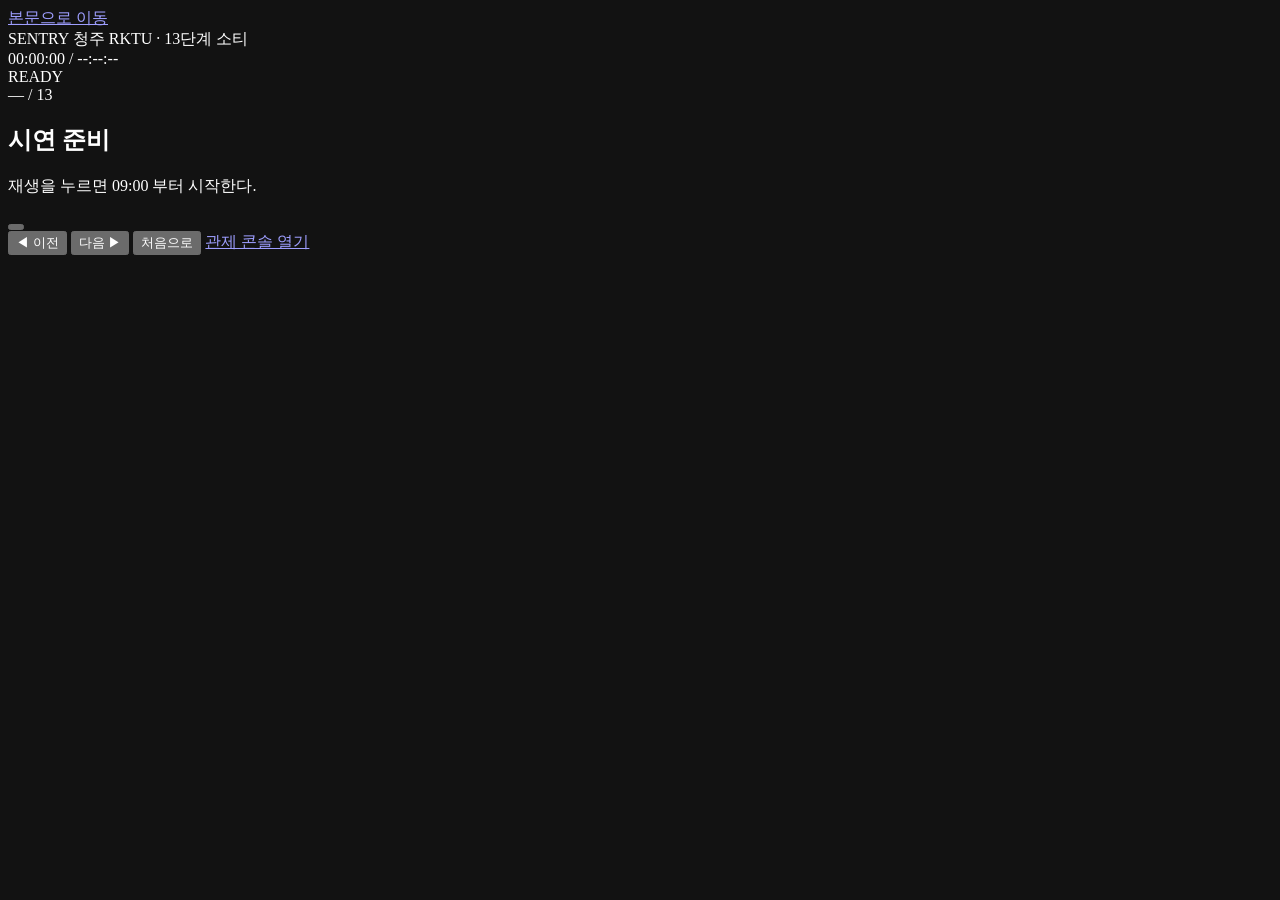
==== src/sentry_atm/infrastructure/http/static/scenario.html @ 6afe56ed "관제 콘솔과 시연 진행 화면을 가른다 한 화면에 관제 정보와 시연 조작이 섞여 있었다. 실제 관제 화면에 「13단계 이동」이나 재생 배속 단추가 있을 수 없다 — 그것은 시연하는 " ====
<!doctype html>
<html lang="ko">
  <head>
    <meta charset="utf-8" />
    <meta name="viewport" content="width=device-width, initial-scale=1" />
    <meta name="color-scheme" content="dark" />
    <meta name="theme-color" content="#080c10" />
    <title>SENTRY ATM · 시연 진행</title>
    <link rel="stylesheet" href="/assets/scenario.css" />
    <script src="/assets/scenario.js" defer></script>
  </head>
  <body>
    <a class="skip-link" href="#main-content">본문으로 이동</a>
<main class="stage-shell" id="main-content">
  <header class="stage-bar">
    <div class="brand">
      <span class="mark">SENTRY</span>
      <span class="where">청주 RKTU · 13단계 소티</span>
    </div>
    <div class="bar-mid">
      <span class="clock" id="clock">00:00:00</span>
      <span class="sep">/</span>
      <span class="clock dim" id="duration">--:--:--</span>
    </div>
    <div class="bar-right">
      <span class="chip" id="stage">READY</span>
      <span class="link-dot" id="link" title="서버 연결"></span>
    </div>
  </header>

  <!-- 지금 어느 막인가. 13단계는 네 덩어리로 묶인다. -->
  <nav class="acts" id="acts" aria-label="막"></nav>

  <section class="now">
    <div class="now-head">
      <span class="now-n" id="step-n">—</span>
      <span class="now-of">/ 13</span>
    </div>
    <h1 class="now-name" id="step-name">시연 준비</h1>
    <p class="now-detail" id="step-detail">재생을 누르면 09:00 부터 시작한다.</p>
    <div class="clauses" id="step-clauses" aria-label="근거 조항"></div>
  </section>

  <!-- 관제사가 판단해야 하는 순간에는 재생을 멈추고 이것을 띄운다. -->
  <section class="await" id="await" hidden>
    <span class="await-dot"></span>
    <div>
      <p class="await-title" id="await-title">관제사 판단 대기</p>
      <p class="await-sub" id="await-sub">관제 콘솔에서 처리하면 이어서 진행합니다.</p>
    </div>
  </section>

  <!-- 13단계 전체. 지나온 것·지금·남은 것이 한 눈에 보인다. -->
  <ol class="rail" id="rail" aria-label="13단계 진행"></ol>

  <footer class="stage-transport">
    <button class="play" id="play" aria-label="재생">
      <span class="tri" id="tri"></span>
    </button>
    <div class="track" id="track">
      <div class="track-fill" id="fill"></div>
      <div class="track-cues" id="cues"></div>
      <div class="track-head" id="head"></div>
    </div>
    <div class="rates" id="rates" role="group" aria-label="재생 배속"></div>
    <button class="ghost" id="prev">◀ 이전</button>
    <button class="ghost" id="next-step">다음 ▶</button>
    <button class="ghost" id="reset" data-reset-command>처음으로</button>
    <a class="ghost link" href="/" target="_blank" rel="noopener">관제 콘솔 열기</a>
  </footer>
  <p class="form-msg" id="msg" role="status"></p>
</main>
  </body>
</html>
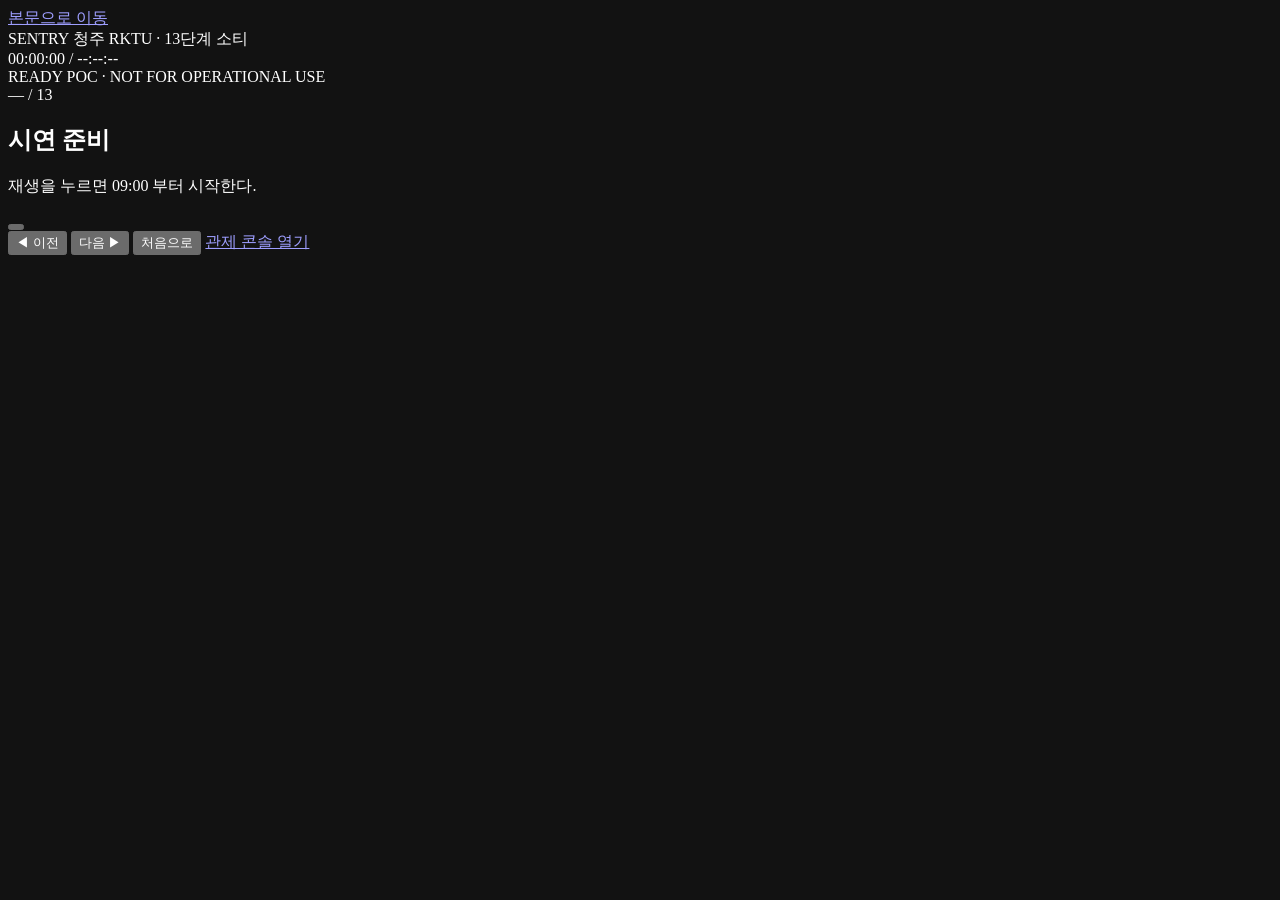
==== commit 40ed1ccc: "런북을 두 화면·소티 기준으로 다시 쓴다 런북이 8대 골든 데모를 기준으로 남아 있었다. 발표 준비에서 이것을 보면 없는 단추를 찾게 되고 틀린 시각을 짚게 된다.  두 화면 구조" ====
--- a/src/sentry_atm/infrastructure/http/static/scenario.html
+++ b/src/sentry_atm/infrastructure/http/static/scenario.html
@@ -24,6 +24,7 @@
     </div>
     <div class="bar-right">
       <span class="chip" id="stage">READY</span>
+      <span class="poc" title="RKTU 터미널 시뮬레이션 PoC — 실제 관제에 쓰지 않는다">POC · NOT FOR OPERATIONAL USE</span>
       <span class="link-dot" id="link" title="서버 연결"></span>
     </div>
   </header>
